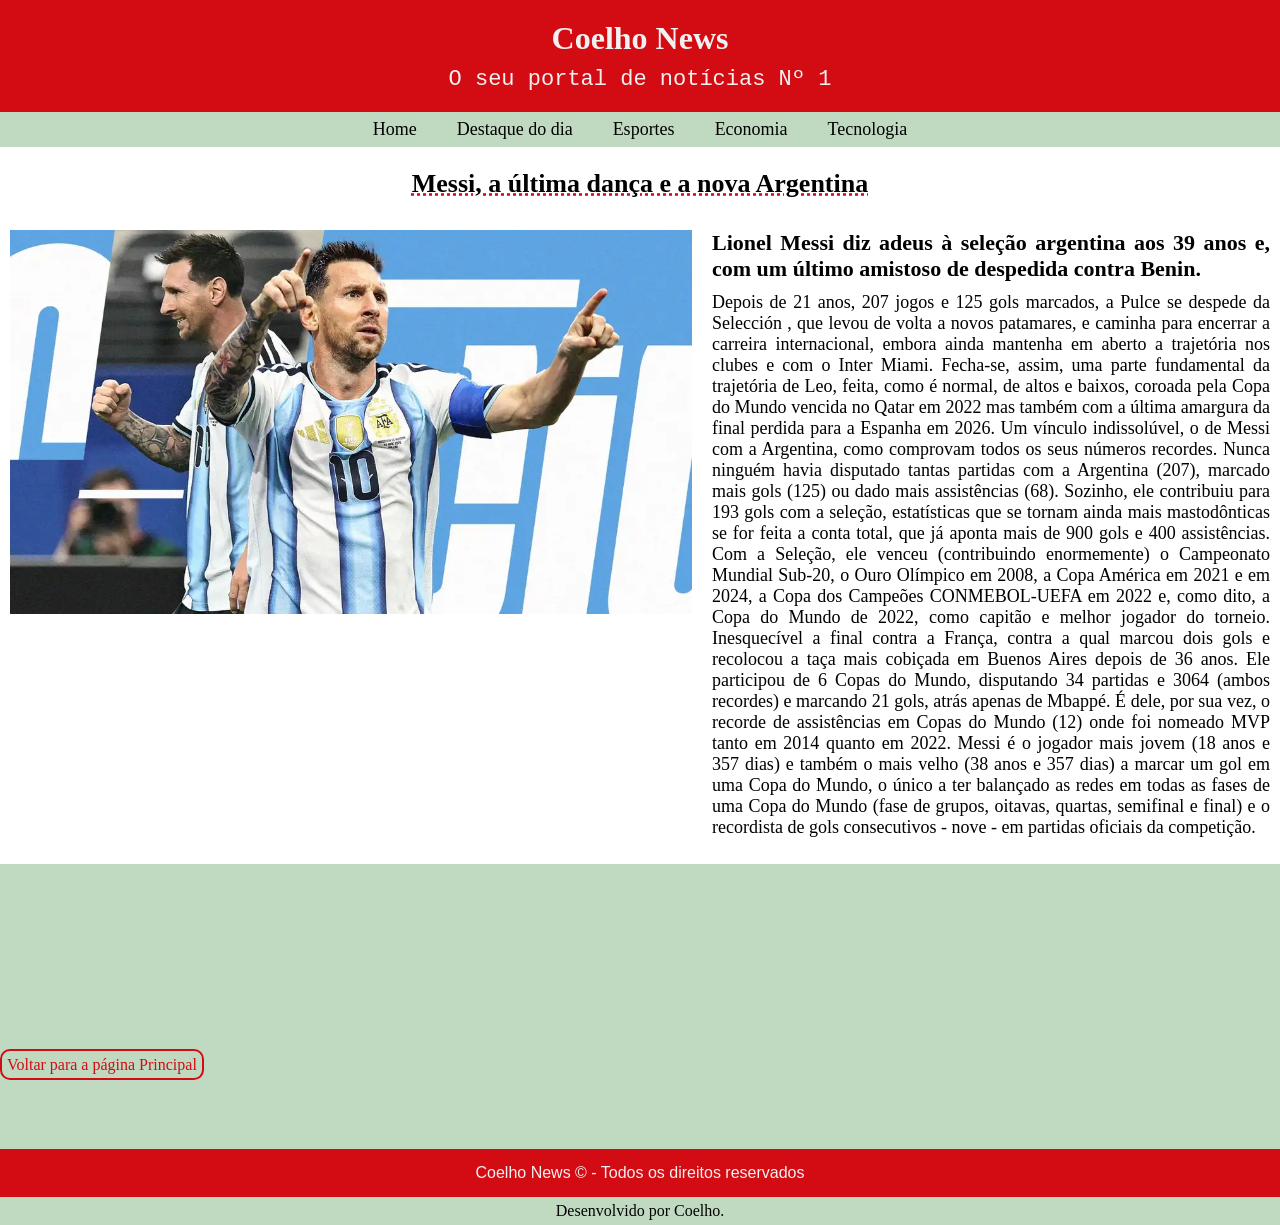
==== lernoticia.html @ 11bae771 "Update stylesheet link path in lernoticia.html" ====
<!DOCTYPE html>
<html lang="pt-BR">
    <head>
        <title>Coelho News</title>
        <meta charset="utf-8">
        <link rel="stylesheet" type="text/css" href="/style.css">
    </head>
    <body>
        <header>
            <div class="titulo">
                <h1>Coelho News</h1>
                <p>O seu portal de notícias Nº 1</p>
            </div>
            <nav class="navmenu">
                <a href="#home">Home</a>
                <a href="destaque.html">Destaque do dia</a>
                <a href="esporte.html">Esportes</a>
                <a href="economia.html">Economia</a>
                <a href="tecnologia.html">Tecnologia</a>
            </nav>
        </header>
        <main>
            <div class="titulonoticiadest" id="home">
                <h2>Messi, a última dança e a nova Argentina</h2>
            </div>
            <div class="linha">
                <div class="imgmessi">
                    <img src="images/messi.webp">
                </div>
                <div class="textodest">
                    <h3>Lionel Messi diz adeus à seleção argentina aos 39 anos e, com um último amistoso de despedida contra Benin.</h3>
                    <p>Depois de 21 anos, 207 jogos e 125 gols marcados, a Pulce se despede da Selección , que levou de volta a novos patamares, e caminha para encerrar a carreira internacional, embora ainda mantenha em aberto a trajetória nos clubes e com o Inter Miami.
                    Fecha-se, assim, uma parte fundamental da trajetória de Leo, feita, como é normal, de altos e baixos, coroada pela Copa do Mundo vencida no Qatar em 2022 mas também com a última amargura da final perdida para a Espanha em 2026.
                    Um vínculo indissolúvel, o de Messi com a Argentina, como comprovam todos os seus números recordes. Nunca ninguém havia disputado tantas partidas com a Argentina (207), marcado mais gols (125) ou dado mais assistências (68).
                    Sozinho, ele contribuiu para 193 gols com a seleção, estatísticas que se tornam ainda mais mastodônticas se for feita a conta total, que já aponta mais de 900 gols e 400 assistências.
                    Com a Seleção, ele venceu (contribuindo enormemente) o Campeonato Mundial Sub-20, o Ouro Olímpico em 2008, a Copa América em 2021 e em 2024, a Copa dos Campeões CONMEBOL-UEFA em 2022 e, como dito, a Copa do Mundo de 2022, como capitão e melhor jogador do torneio.
                    Inesquecível a final contra a França, contra a qual marcou dois gols e recolocou a taça mais cobiçada em Buenos Aires depois de 36 anos. Ele participou de 6 Copas do Mundo, disputando 34 partidas e 3064 (ambos recordes) e marcando 21 gols, atrás apenas de Mbappé.
                    É dele, por sua vez, o recorde de assistências em Copas do Mundo (12) onde foi nomeado MVP tanto em 2014 quanto em 2022. Messi é o jogador mais jovem (18 anos e 357 dias) e também o mais velho (38 anos e 357 dias) a marcar um gol em uma Copa do Mundo, o único a ter balançado as redes em todas as fases de uma Copa do Mundo (fase de grupos, oitavas, quartas, semifinal e final) e o recordista de gols consecutivos - nove - em partidas oficiais da competição.</p>
                </div>
            </div>
        </main>
        <footer>
            <p class="link"><a href="index.html">Voltar para a página Principal</a>
            <p class="titulordp">Coelho News &copy - Todos os direitos reservados</p>
            <p class="dev">Desenvolvido por Coelho.</p>
        </footer>
    </body>
</html>
---- style.css ----
h1{
  padding: 0px;
  margin: 0px
}
body{
  padding: 0px;
  margin: 0px;
}

footer{
  background: #C0DAC1;
  padding: 0px;
  margin: 0px;
}

.titulo{
  color: #f1f1f1;
  background: #D30B12;
  text-align: center;
  padding: 15px;
  margin: 0px;
}

.titulo h1{
  padding: 5px;
  margin: 0px;
  font-size: 32px;
  font-family: georgia;
}

.titulo p{
  padding: 5px;
  margin: 0px;
  font-size: 22px;
  font-family: Courier New;
}

.navmenu{
  text-align: center;
  background: #C0DAC1;
  padding-top: 7px;
  padding-bottom: 7px;
}

.navmenu a{
  text-decoration: none;
  color: #010101;
  padding: 18px;
  font-size: 18px;
  font-family: calibri;
  font-weight: 500;
}

.navmenu a:hover, .navmenu a.active{
  text-decoration: underline;
  color: #D30B12;
}

.titulonoticiadest{
  display: block;
  text-align: center;
}

.titulonoticiadest h2{
  font-size: 26px;
  font-family: calibri;
  font-weight: 700;
  text-decoration: #D30B12 underline dotted;
}

.linha{
  display: flex;
}

.imgmessi{
  width: 55%;
  padding: 10px;
}

.textodest h3{
  margin: 0px 0px 10px 0px;
  font-size: 22px;
  font-family: Tahoma;
  text-align: justify;
}

.textodest p{
  margin: 0px;
  width: 100%;
  font-size: 18px;
  font-family: Segoe UI;
  text-align: justify
}

.imgmessi img{
  width: 100%;
  height: auto;
  display: block;
}

.textodest{
  width: 45%;
  padding: 10px;
}

.link{
  padding-top: 15%;
}

.link a{
  padding: 5px;
  text-decoration:none;
  color: #D30B12;
  border: 2px solid #D30B12;
  background: #C0DAC1;
  border-radius: 10px;
}

.link a:hover{
  text-decoration: underline;
  color: #C0DAC1;
  background: #D30B12;
  border-radius: 10px;
  border: 2px solid #010101;
}

.titulosecao h3{
  text-align: center;
  font-family: Tahoma;
  font-size: 24px;
  padding-top: 35px;
  text-decoration: #D30B12 underline dotted;
}

.noticias{
  display: flex;
}

.noticias h4{
  text-align: center;
  font-size: 22px;
  font-family: calibri;
  font-weight: bold;
}
.notesportes, .noteconomia, .nottech{
  margin:0px 10px 0px 10px;
  border: 2px solid #010101;
  width: 33%;
  padding: 3px 10px 10px 10px;
}

.noticias .titulop{
  text-align: center;
  font-weight: 500;
  font-family: Segoe UI;
  color: #010101;
  font-size: 18px;
}

.notesportes p, .noteconomia p, .nottech p{
  text-align: justify;
  font-family: arial;
  color: #242424;
  font-size: 15px;
}  


.titulordp{
  color: #f1f1f1;
  background: #D30B12;
  text-align: center;
  padding: 15px;
  margin: 75px 0px 0px 0px;
  font-family: Arial;
}

.dev{
  margin: 0px;
  padding: 5px;
  text-align: center;
  color: #010101;
  font-family: Segoe UI;
  font-size: 16px;
}
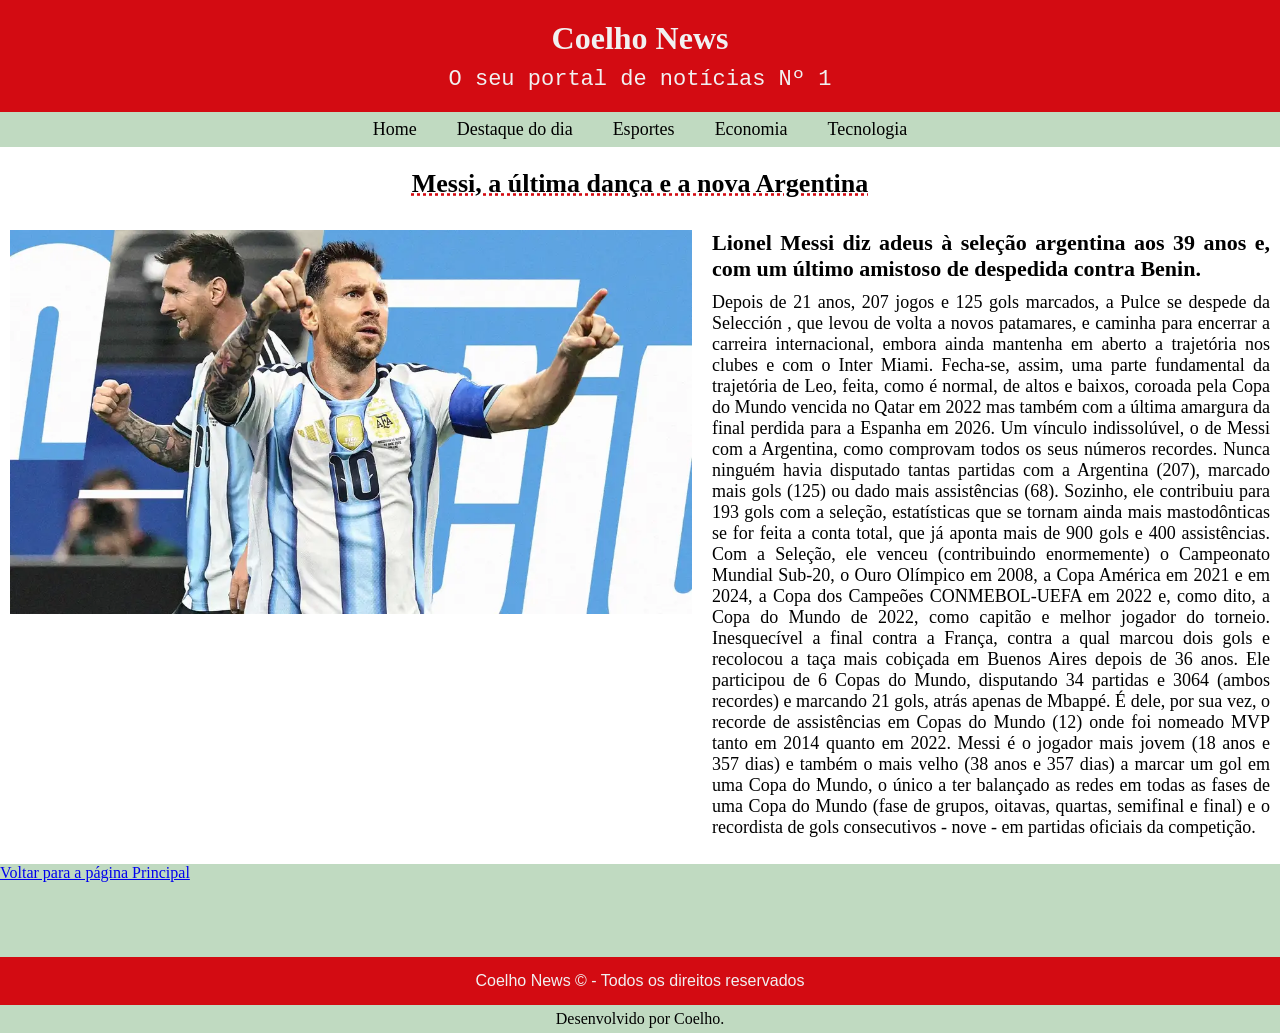
==== commit 96a32747: "Update footer link class in lernoticia.html" ====
--- a/lernoticia.html
+++ b/lernoticia.html
@@ -40,7 +40,7 @@
             </div>
         </main>
         <footer>
-            <p class="link"><a href="index.html">Voltar para a página Principal</a>
+            <p class="linkhome"><a href="index.html">Voltar para a página Principal</a>
             <p class="titulordp">Coelho News &copy - Todos os direitos reservados</p>
             <p class="dev">Desenvolvido por Coelho.</p>
         </footer>
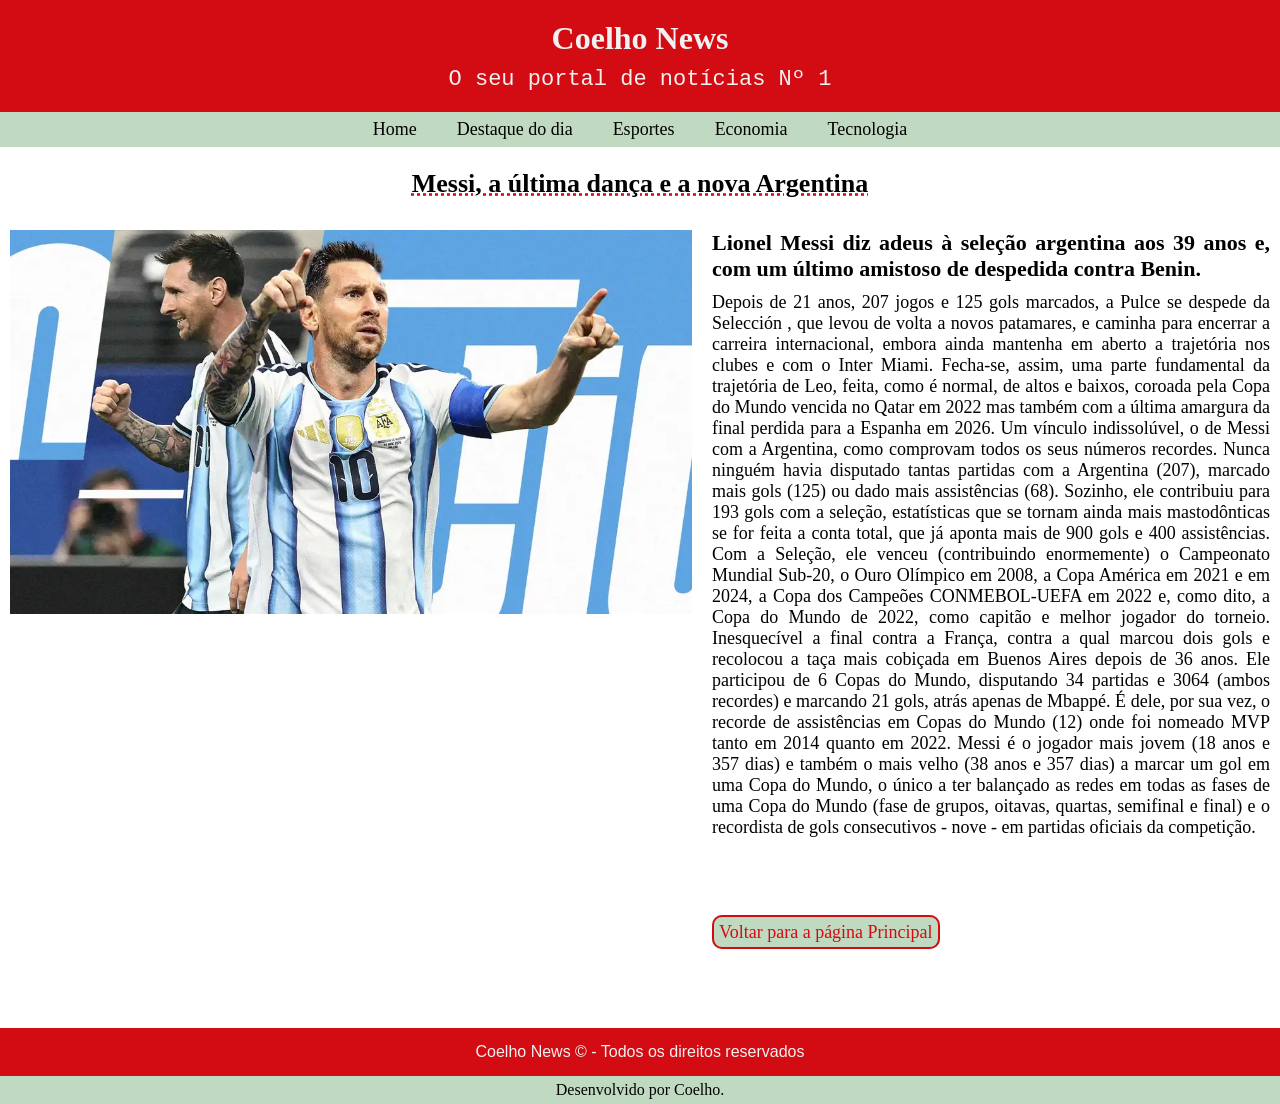
==== commit 522fd8c6: "Fix footer link duplication in lernoticia.html" ====
--- a/lernoticia.html
+++ b/lernoticia.html
@@ -36,11 +36,11 @@
                     Com a Seleção, ele venceu (contribuindo enormemente) o Campeonato Mundial Sub-20, o Ouro Olímpico em 2008, a Copa América em 2021 e em 2024, a Copa dos Campeões CONMEBOL-UEFA em 2022 e, como dito, a Copa do Mundo de 2022, como capitão e melhor jogador do torneio.
                     Inesquecível a final contra a França, contra a qual marcou dois gols e recolocou a taça mais cobiçada em Buenos Aires depois de 36 anos. Ele participou de 6 Copas do Mundo, disputando 34 partidas e 3064 (ambos recordes) e marcando 21 gols, atrás apenas de Mbappé.
                     É dele, por sua vez, o recorde de assistências em Copas do Mundo (12) onde foi nomeado MVP tanto em 2014 quanto em 2022. Messi é o jogador mais jovem (18 anos e 357 dias) e também o mais velho (38 anos e 357 dias) a marcar um gol em uma Copa do Mundo, o único a ter balançado as redes em todas as fases de uma Copa do Mundo (fase de grupos, oitavas, quartas, semifinal e final) e o recordista de gols consecutivos - nove - em partidas oficiais da competição.</p>
+                    <p class="linkhome"><a href="index.html">Voltar para a página Principal</a>
                 </div>
             </div>
         </main>
         <footer>
-            <p class="linkhome"><a href="index.html">Voltar para a página Principal</a>
             <p class="titulordp">Coelho News &copy - Todos os direitos reservados</p>
             <p class="dev">Desenvolvido por Coelho.</p>
         </footer>
--- a/style.css
+++ b/style.css
@@ -184,5 +184,26 @@
 }
 
 
+.linkhome{
+  padding-top: 15%;
+}
+
+.linkhome a{
+  padding: 5px;
+  text-decoration:none;
+  color: #D30B12;
+  border: 2px solid #D30B12;
+  background: #C0DAC1;
+  border-radius: 10px;
+}
+
+.linkhome a:hover{
+  text-decoration: underline;
+  color: #C0DAC1;
+  background: #D30B12;
+  border-radius: 10px;
+  border: 2px solid #010101;
+}
+
 
   
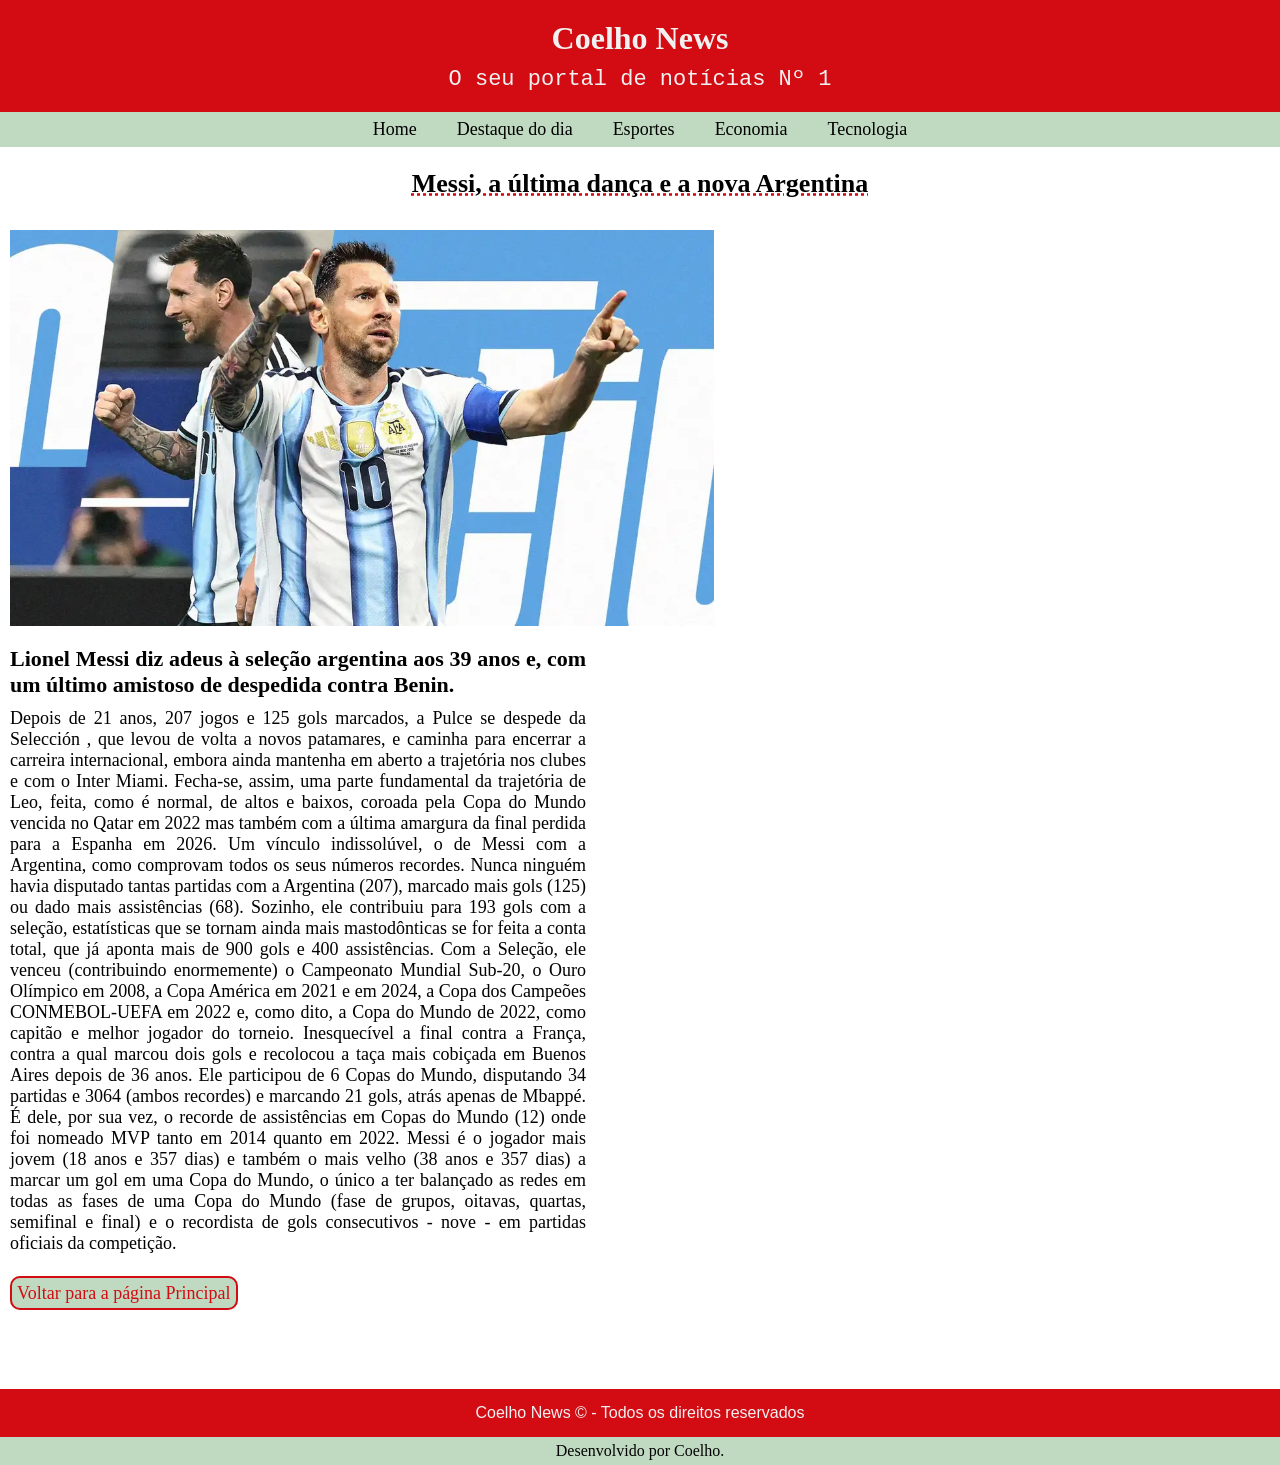
==== commit 864b5a03: "Remove unnecessary div wrapper in lernoticia.html" ====
--- a/lernoticia.html
+++ b/lernoticia.html
@@ -23,7 +23,6 @@
             <div class="titulonoticiadest" id="home">
                 <h2>Messi, a última dança e a nova Argentina</h2>
             </div>
-            <div class="linha">
                 <div class="imgmessi">
                     <img src="images/messi.webp">
                 </div>
@@ -38,7 +37,6 @@
                     É dele, por sua vez, o recorde de assistências em Copas do Mundo (12) onde foi nomeado MVP tanto em 2014 quanto em 2022. Messi é o jogador mais jovem (18 anos e 357 dias) e também o mais velho (38 anos e 357 dias) a marcar um gol em uma Copa do Mundo, o único a ter balançado as redes em todas as fases de uma Copa do Mundo (fase de grupos, oitavas, quartas, semifinal e final) e o recordista de gols consecutivos - nove - em partidas oficiais da competição.</p>
                     <p class="linkhome"><a href="index.html">Voltar para a página Principal</a>
                 </div>
-            </div>
         </main>
         <footer>
             <p class="titulordp">Coelho News &copy - Todos os direitos reservados</p>
--- a/style.css
+++ b/style.css
@@ -185,7 +185,7 @@
 
 
 .linkhome{
-  padding-top: 15%;
+  padding-top: 5%;
 }
 
 .linkhome a{
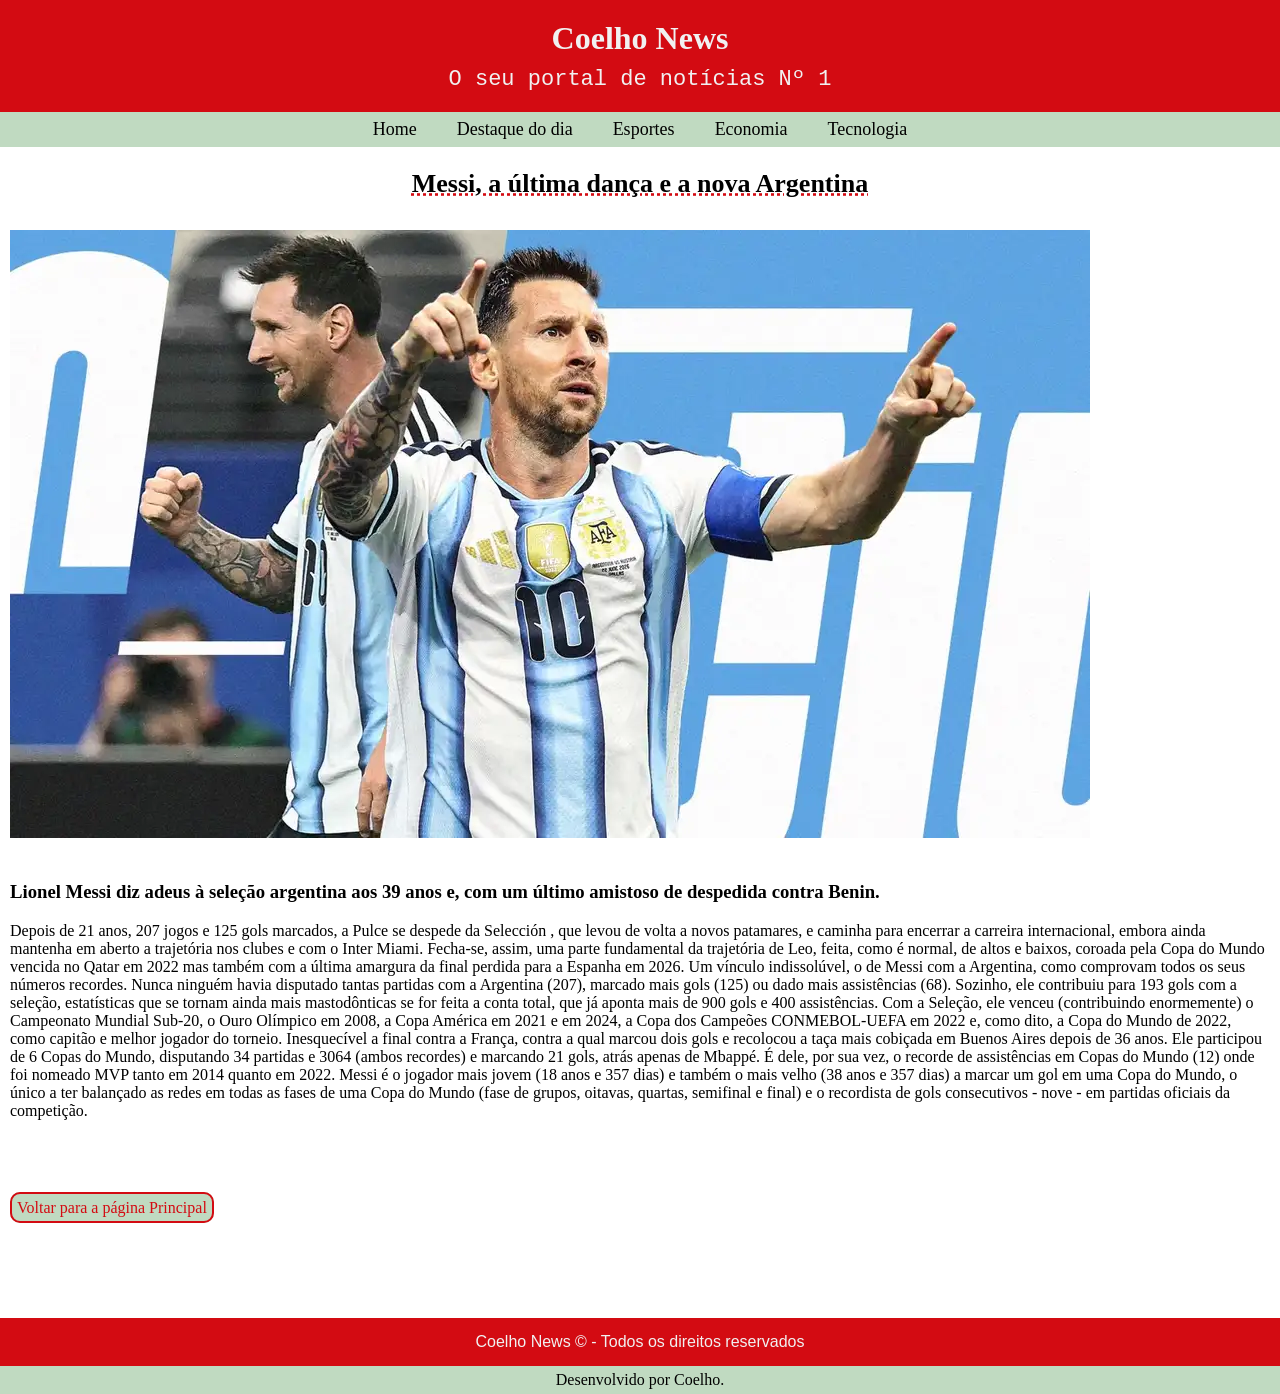
==== commit b88ee993: "Refactor HTML structure for Messi article" ====
--- a/lernoticia.html
+++ b/lernoticia.html
@@ -23,10 +23,10 @@
             <div class="titulonoticiadest" id="home">
                 <h2>Messi, a última dança e a nova Argentina</h2>
             </div>
-                <div class="imgmessi">
+                <div class="imgmessipag2">
                     <img src="images/messi.webp">
                 </div>
-                <div class="textodest">
+                <div class="textodestpag2">
                     <h3>Lionel Messi diz adeus à seleção argentina aos 39 anos e, com um último amistoso de despedida contra Benin.</h3>
                     <p>Depois de 21 anos, 207 jogos e 125 gols marcados, a Pulce se despede da Selección , que levou de volta a novos patamares, e caminha para encerrar a carreira internacional, embora ainda mantenha em aberto a trajetória nos clubes e com o Inter Miami.
                     Fecha-se, assim, uma parte fundamental da trajetória de Leo, feita, como é normal, de altos e baixos, coroada pela Copa do Mundo vencida no Qatar em 2022 mas também com a última amargura da final perdida para a Espanha em 2026.
--- a/style.css
+++ b/style.css
@@ -77,6 +77,10 @@
   padding: 10px;
 }
 
+.imgmessipag2{
+  padding: 10px;
+}
+
 .textodest h3{
   margin: 0px 0px 10px 0px;
   font-size: 22px;
@@ -100,6 +104,10 @@
 
 .textodest{
   width: 45%;
+  padding: 10px;
+}
+
+.textodestpag2{
   padding: 10px;
 }
 
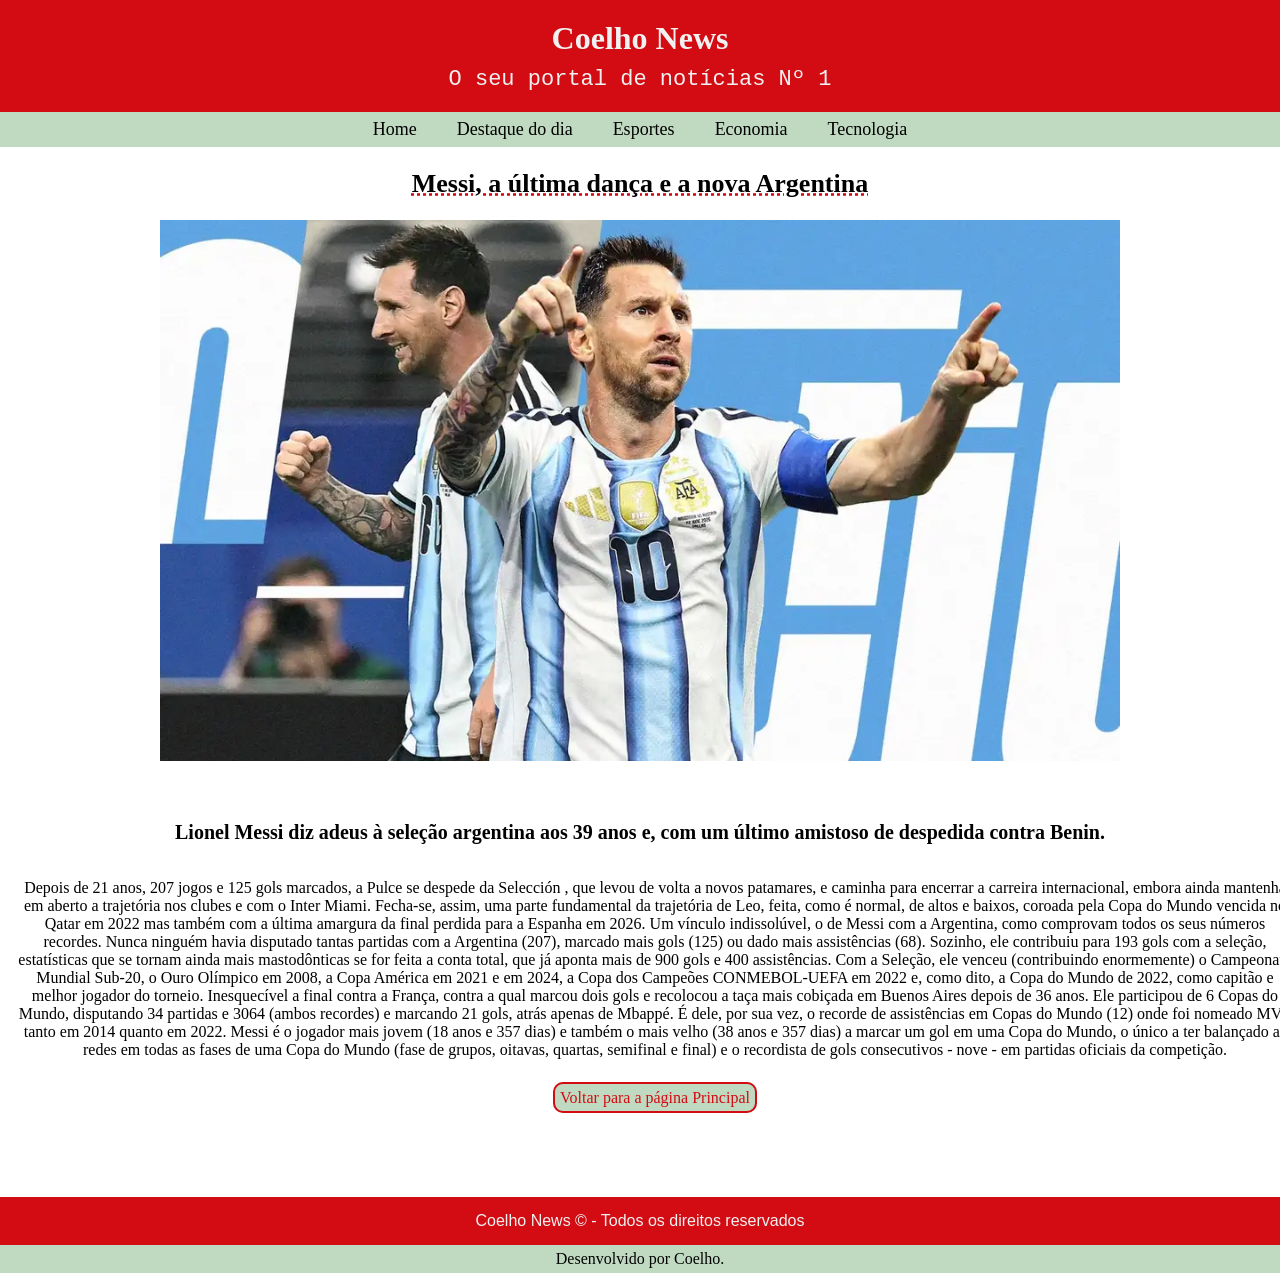
==== commit 461798c8: "Update Home link to point to index.html" ====
--- a/lernoticia.html
+++ b/lernoticia.html
@@ -12,7 +12,7 @@
                 <p>O seu portal de notícias Nº 1</p>
             </div>
             <nav class="navmenu">
-                <a href="#home">Home</a>
+                <a href="index.html">Home</a>
                 <a href="destaque.html">Destaque do dia</a>
                 <a href="esporte.html">Esportes</a>
                 <a href="economia.html">Economia</a>
@@ -20,7 +20,7 @@
             </nav>
         </header>
         <main>
-            <div class="titulonoticiadest" id="home">
+            <div class="titulonoticiadest">
                 <h2>Messi, a última dança e a nova Argentina</h2>
             </div>
                 <div class="imgmessipag2">
--- a/style.css
+++ b/style.css
@@ -77,10 +77,6 @@
   padding: 10px;
 }
 
-.imgmessipag2{
-  padding: 10px;
-}
-
 .textodest h3{
   margin: 0px 0px 10px 0px;
   font-size: 22px;
@@ -104,10 +100,6 @@
 
 .textodest{
   width: 45%;
-  padding: 10px;
-}
-
-.textodestpag2{
   padding: 10px;
 }
 
@@ -191,18 +183,15 @@
   font-size: 16px;
 }
 
-
-.linkhome{
-  padding-top: 5%;
-}
-
 .linkhome a{
+  margin-top: 25;
   padding: 5px;
   text-decoration:none;
   color: #D30B12;
   border: 2px solid #D30B12;
   background: #C0DAC1;
   border-radius: 10px;
+  text-align: center;
 }
 
 .linkhome a:hover{
@@ -213,5 +202,27 @@
   border: 2px solid #010101;
 }
 
-
-  
+.imgmessipag2 img{
+  width: 75%;
+  display: block;
+  margin-left: auto;
+  margin-right: auto;
+}
+
+.textodestpag2 h3{
+  padding-top: 40px;
+  font-size: 20px;
+  font-family: Tahoma;
+  text-align: center;
+}
+
+.textodestpag2 p{
+  padding: 15px;
+  margin: 0px;
+  width: 100%;
+  font-size: 16px;
+  font-family: Segoe UI;
+  text-align: center;
+}
+
+
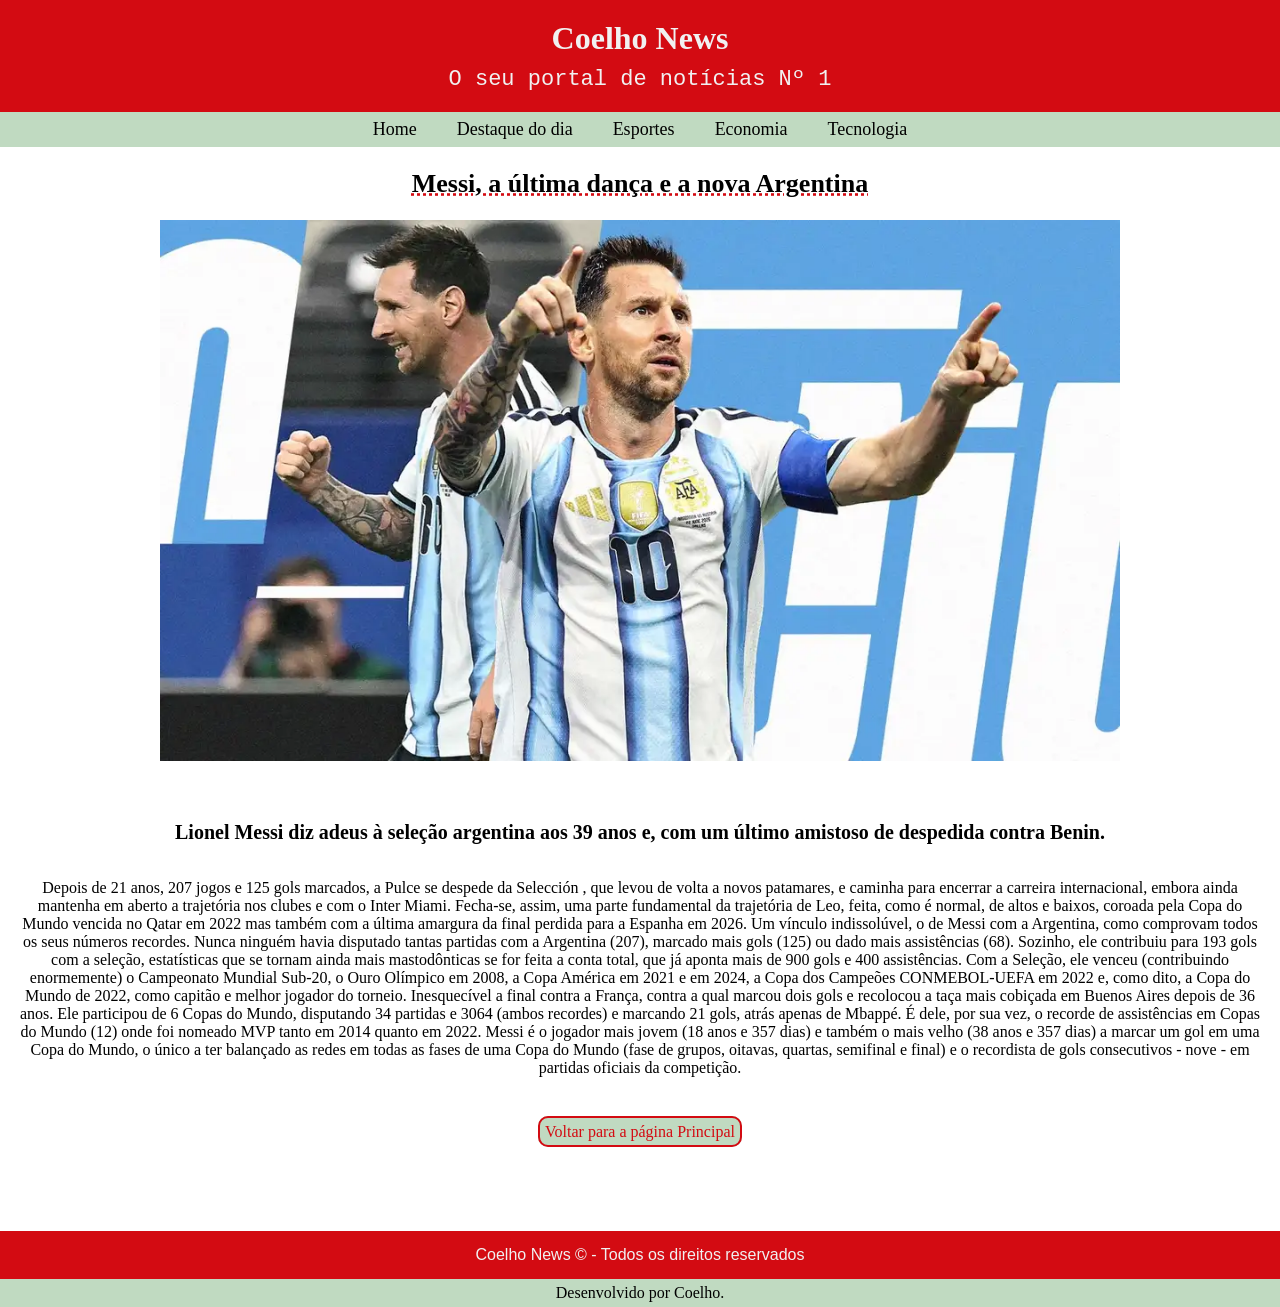
==== commit 477c4f87: "Update navigation link to 'Destaque do dia'" ====
--- a/lernoticia.html
+++ b/lernoticia.html
@@ -13,7 +13,7 @@
             </div>
             <nav class="navmenu">
                 <a href="index.html">Home</a>
-                <a href="destaque.html">Destaque do dia</a>
+                <a href="lernoticia.html">Destaque do dia</a>
                 <a href="esporte.html">Esportes</a>
                 <a href="economia.html">Economia</a>
                 <a href="tecnologia.html">Tecnologia</a>
--- a/style.css
+++ b/style.css
@@ -218,8 +218,6 @@
 
 .textodestpag2 p{
   padding: 15px;
-  margin: 0px;
-  width: 100%;
   font-size: 16px;
   font-family: Segoe UI;
   text-align: center;
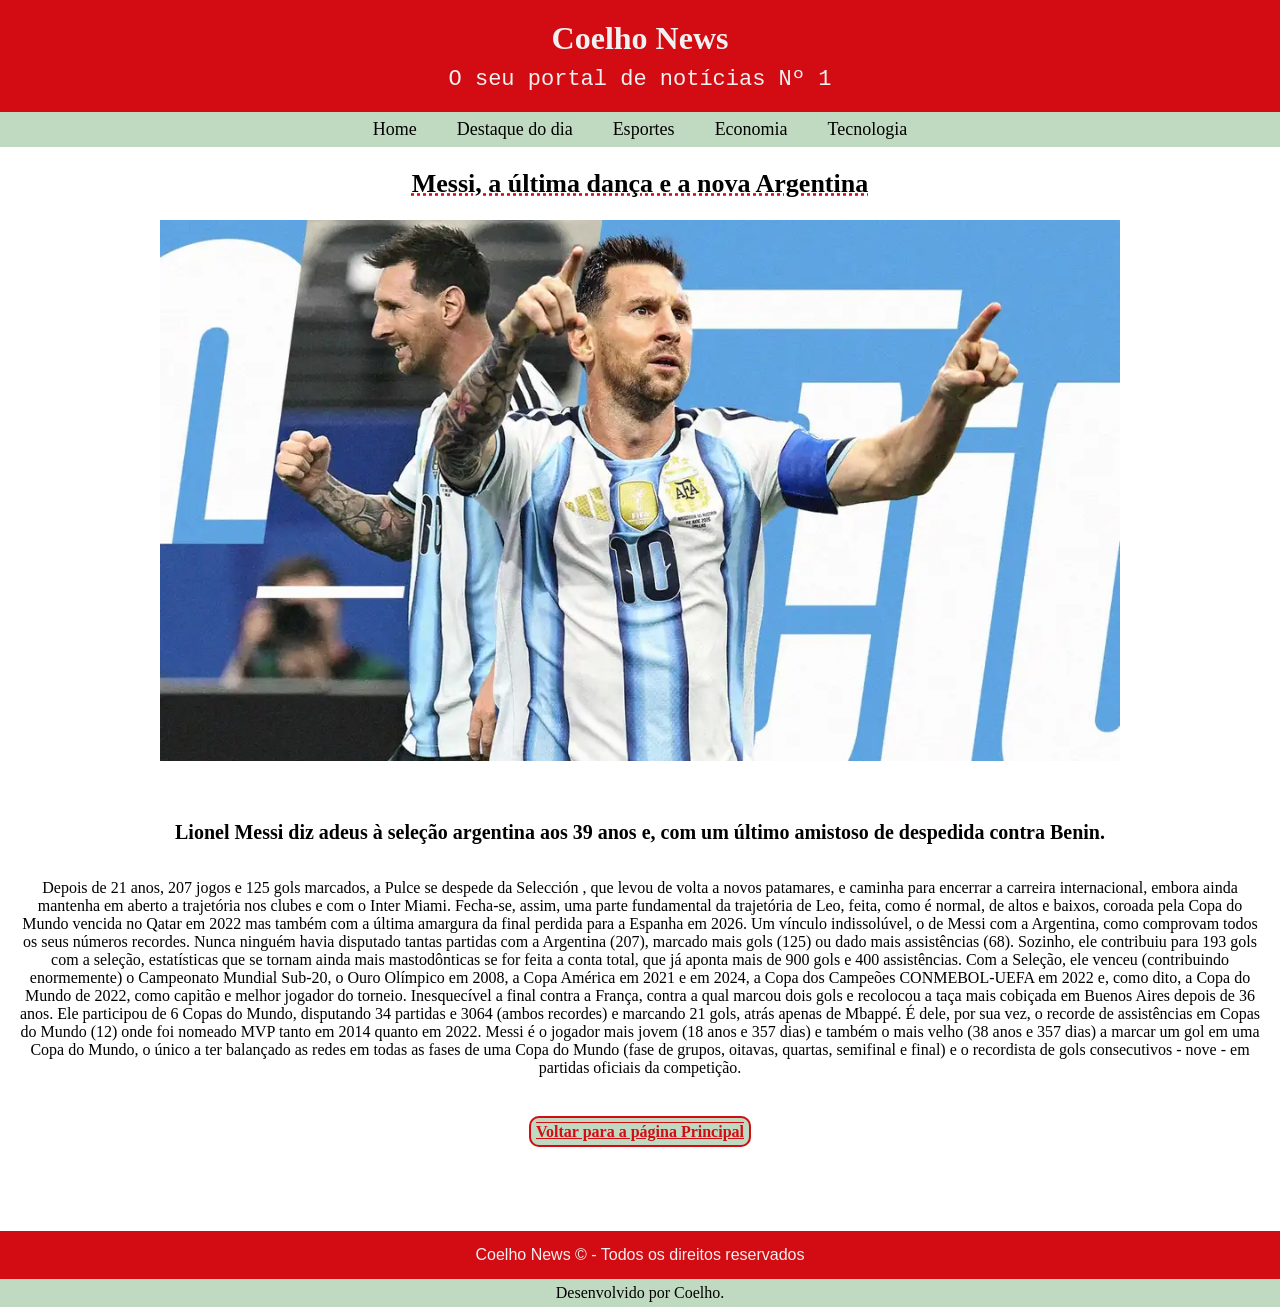
==== commit 4ecc9580: "Correct link closing tag in lernoticia.html Fixed the closing tag for the link to the main page." ====
--- a/lernoticia.html
+++ b/lernoticia.html
@@ -3,7 +3,7 @@
     <head>
         <title>Coelho News</title>
         <meta charset="utf-8">
-        <link rel="stylesheet" type="text/css" href="/style.css">
+        <link rel="stylesheet" type="text/css" href="style.css">
     </head>
     <body>
         <header>
@@ -35,7 +35,7 @@
                     Com a Seleção, ele venceu (contribuindo enormemente) o Campeonato Mundial Sub-20, o Ouro Olímpico em 2008, a Copa América em 2021 e em 2024, a Copa dos Campeões CONMEBOL-UEFA em 2022 e, como dito, a Copa do Mundo de 2022, como capitão e melhor jogador do torneio.
                     Inesquecível a final contra a França, contra a qual marcou dois gols e recolocou a taça mais cobiçada em Buenos Aires depois de 36 anos. Ele participou de 6 Copas do Mundo, disputando 34 partidas e 3064 (ambos recordes) e marcando 21 gols, atrás apenas de Mbappé.
                     É dele, por sua vez, o recorde de assistências em Copas do Mundo (12) onde foi nomeado MVP tanto em 2014 quanto em 2022. Messi é o jogador mais jovem (18 anos e 357 dias) e também o mais velho (38 anos e 357 dias) a marcar um gol em uma Copa do Mundo, o único a ter balançado as redes em todas as fases de uma Copa do Mundo (fase de grupos, oitavas, quartas, semifinal e final) e o recordista de gols consecutivos - nove - em partidas oficiais da competição.</p>
-                    <p class="linkhome"><a href="index.html">Voltar para a página Principal</a>
+                    <p class="linkhome"><a href="index.html">Voltar para a página Principal</a></p>
                 </div>
         </main>
         <footer>
--- a/style.css
+++ b/style.css
@@ -116,6 +116,11 @@
   border-radius: 10px;
 }
 
+.link a{
+  font-weight: 900;
+  text-decoration: underline overline;
+}
+
 .link a:hover{
   text-decoration: underline;
   color: #C0DAC1;
@@ -184,7 +189,7 @@
 }
 
 .linkhome a{
-  margin-top: 25;
+  margin-top: 25px;
   padding: 5px;
   text-decoration:none;
   color: #D30B12;
@@ -192,6 +197,11 @@
   background: #C0DAC1;
   border-radius: 10px;
   text-align: center;
+}
+
+.linkhome a{
+  font-weight: 900;
+  text-decoration: underline overline;
 }
 
 .linkhome a:hover{
